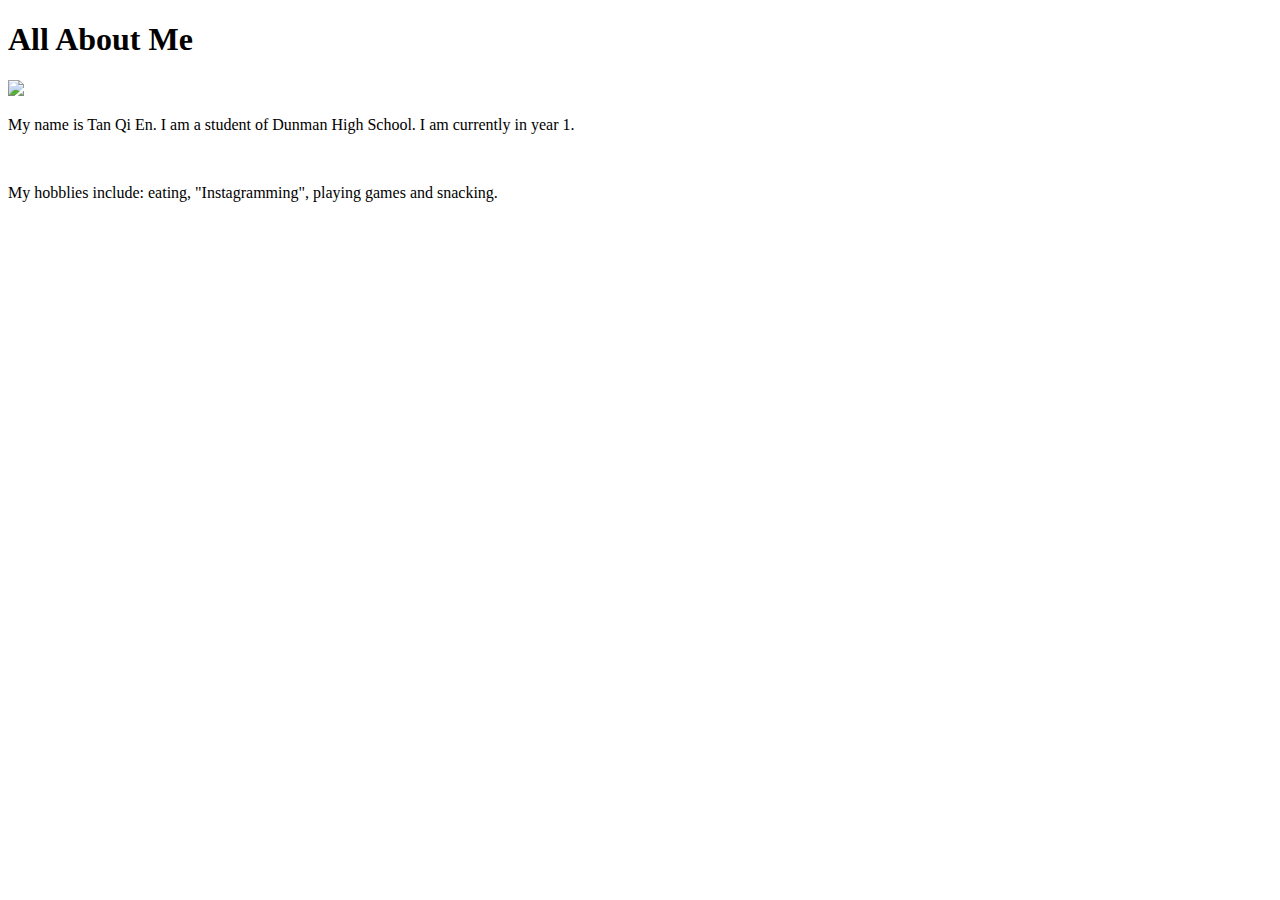
==== index.html @ 47225606 "Update and rename README.md to index.html" ====
<!DOCTYPE html>
<html>
<body>
<h1> All About Me</h1>
<title>
Tan Qi En's Portfolio </title>
<img src="https://dhis.dhs.sg/data/photos/5DC94197-332D-4826-9D92-9E858CD35D46.jpg"/>
<p>
My name is Tan Qi En. I am a student of Dunman High School. I am currently in year 1. </p>
<br>
<p> My hobblies include: eating, "Instagramming", playing games and snacking. </p> 
</body>
</html>
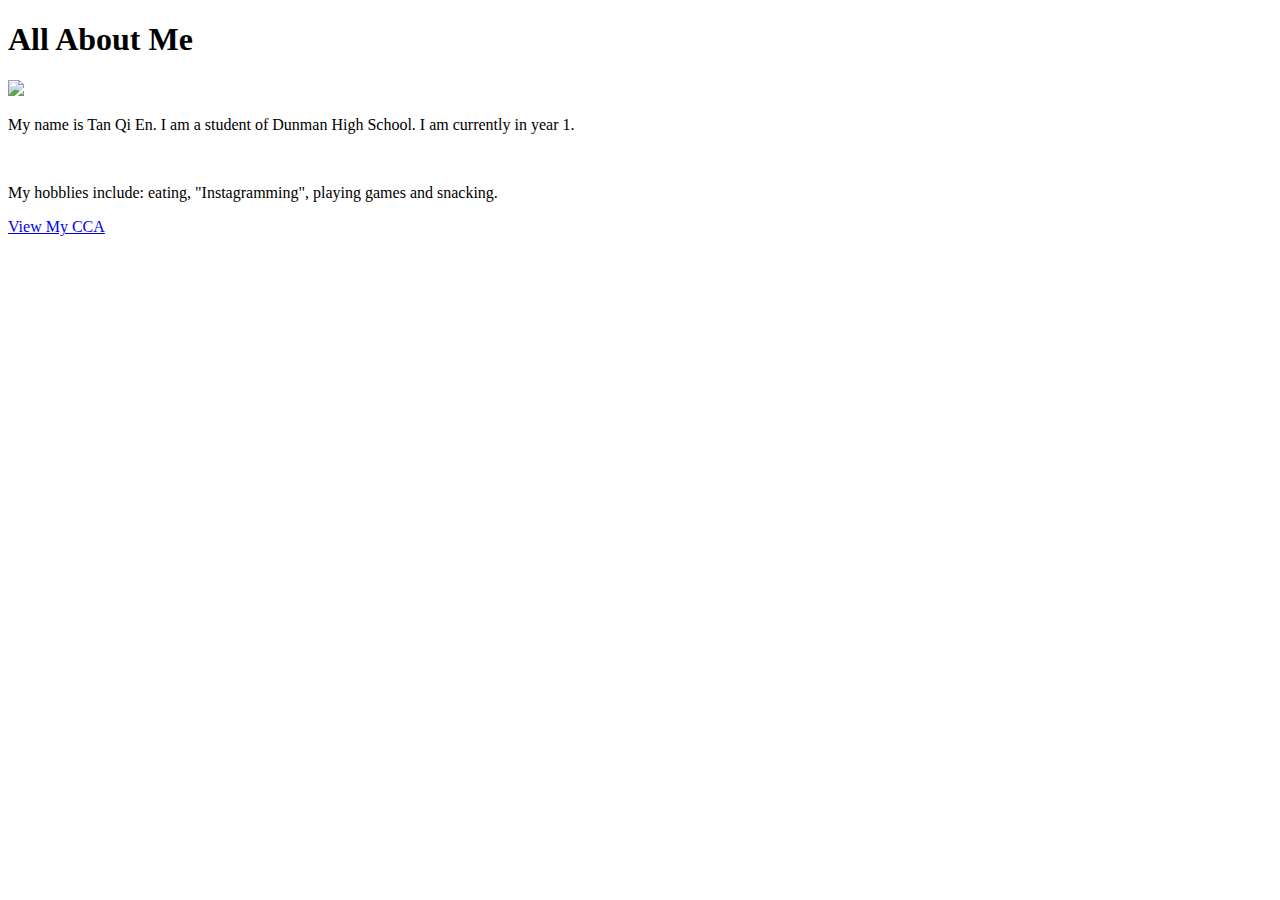
==== commit 0c55b407: "Update index.html" ====
--- a/index.html
+++ b/index.html
@@ -9,5 +9,6 @@
 My name is Tan Qi En. I am a student of Dunman High School. I am currently in year 1. </p>
 <br>
 <p> My hobblies include: eating, "Instagramming", playing games and snacking. </p> 
+   <p><a href="/achievements.html">View My CCA</a>
 </body>
 </html>
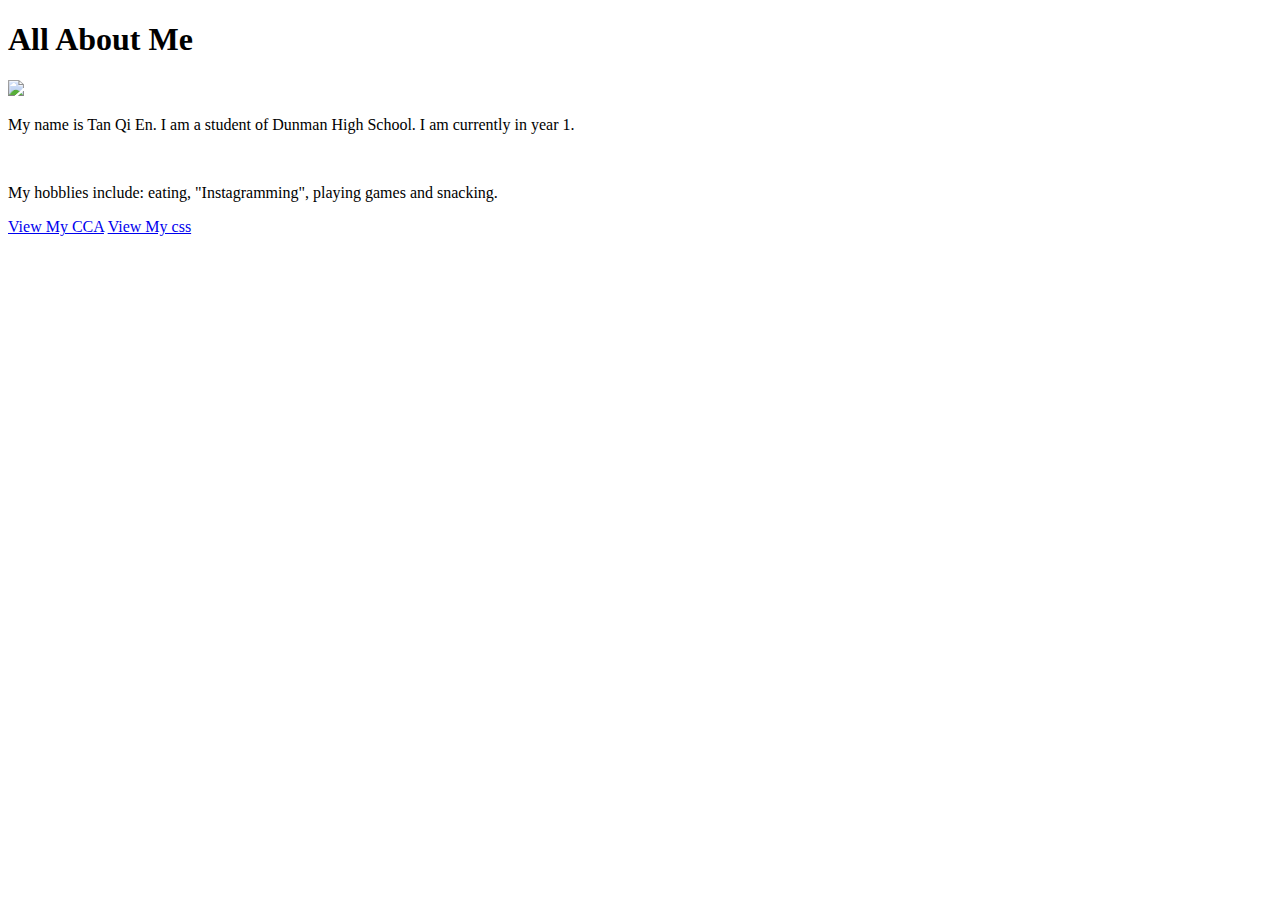
==== commit 26ba7578: "Update index.html" ====
--- a/index.html
+++ b/index.html
@@ -9,6 +9,7 @@
 My name is Tan Qi En. I am a student of Dunman High School. I am currently in year 1. </p>
 <br>
 <p> My hobblies include: eating, "Instagramming", playing games and snacking. </p> 
-   <p><a href="/achievements.html">View My CCA</a>
+   <p><a href="/cca.html">View My CCA</a>
+      <a href="/css.html">View My css</a>
 </body>
 </html>
